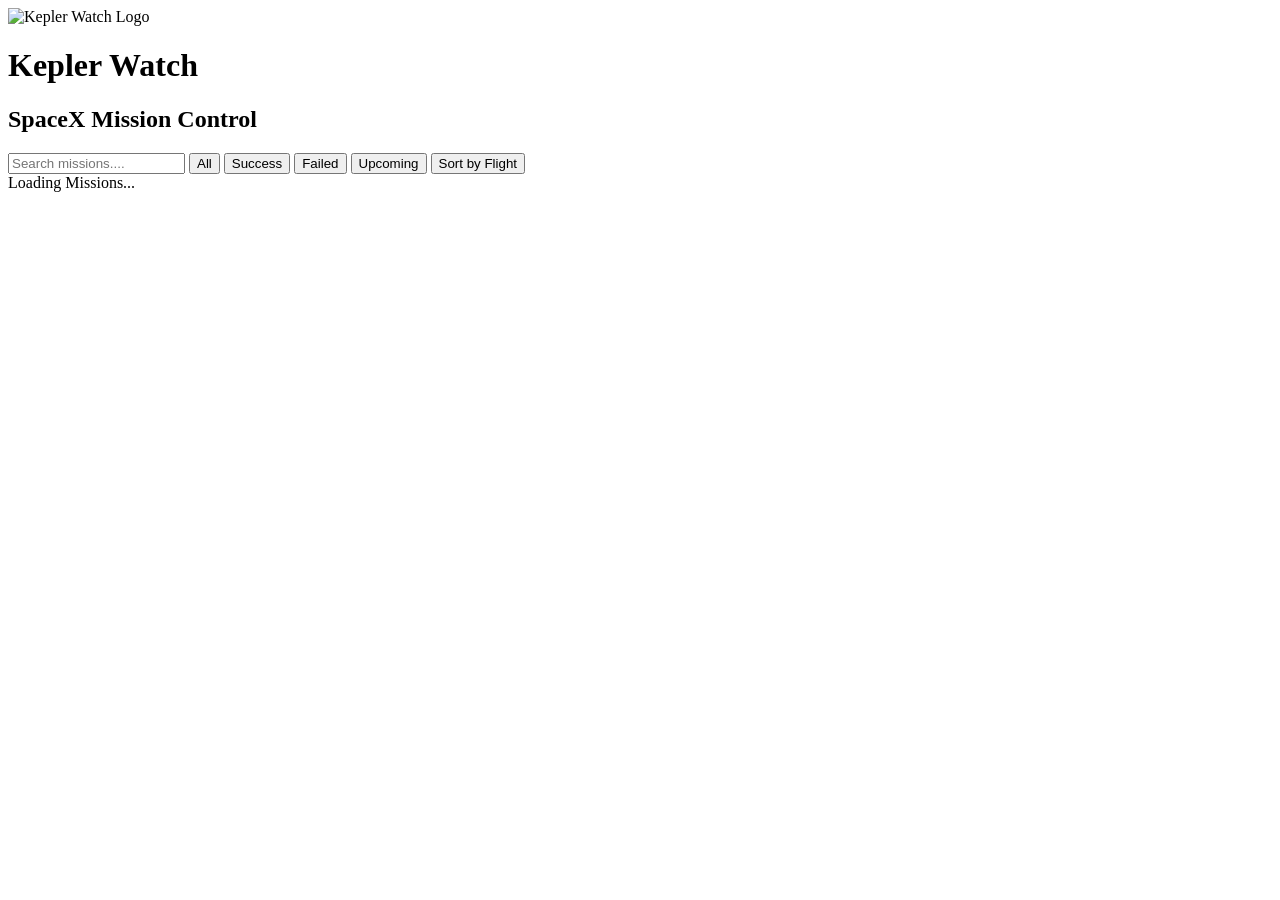
==== index.html @ 330ab93d "Add files via upload Filter and sort in index.html" ====
<!DOCTYPE html>
<html lang="en">
<head>
    <meta charset="UTF-8">
    <meta name="viewport" content="width=device-width, initial-scale=1.0">
    <title>Document</title>
    <link rel="stylesheet" href="style.css">
</head>
<body>
    <div class="header">
        <img src="logo.png" alt="Kepler Watch Logo" class="logo">
        <h1>Kepler Watch</h1>
    </div>
    <h2>SpaceX Mission Control</h2>
    <div class="controls">
        <!-- For Search -->
         <input type="text" ="search" placeholder="Search missions...."
         >
        <!-- Filter -->
        <button onclick="filterMissions('all')">All</button>
        <button onclick="filterMissions('success')">Success</button>
        <button onclick="filterMissions('failed')">Failed</button>
        <button onclick="filterMissions('upcoming')">Upcoming</button>

         <!-- Sort -->
        <button onclick="sortByFlight()">Sort by Flight</button>

    </div>
    <div id="load">Loading Missions...</div>
    <div id="missions"></div>
    <script src="script.js"></script>
</body>
</html>
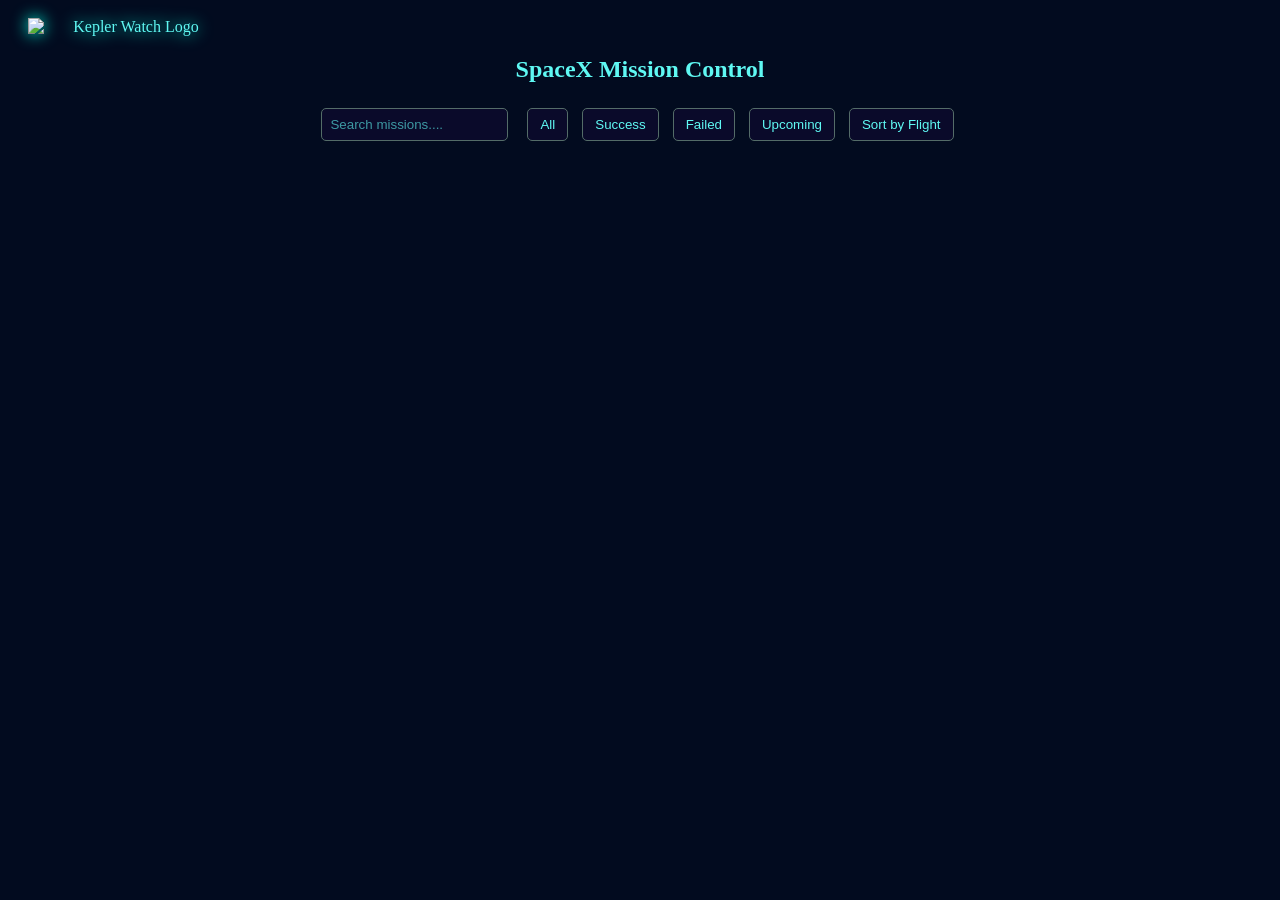
==== commit 0eddc2ae: "logo changes" ====
--- a/index.html
+++ b/index.html
@@ -8,13 +8,13 @@
 </head>
 <body>
     <div class="header">
-        <img src="logo.png" alt="Kepler Watch Logo" class="logo">
-        <h1>Kepler Watch</h1>
+        <img src="photu.png" alt="Kepler Watch Logo" class="logo">
+        <!-- <h1>Kepler Watch</h1> -->
     </div>
     <h2>SpaceX Mission Control</h2>
     <div class="controls">
         <!-- For Search -->
-         <input type="text" ="search" placeholder="Search missions...."
+         <input type="text" id="search" placeholder="Search missions...."
          >
         <!-- Filter -->
         <button onclick="filterMissions('all')">All</button>
--- a/style.css
+++ b/style.css
@@ -0,0 +1,81 @@
+body {
+  background-color: #020b1f;
+  color: #5ff8f3;
+  /* font-family:F; */
+  text-align: center;
+}
+
+#missions{
+  display: grid;
+  grid-template-columns: repeat(auto-fit, minmax(250px, 1fr));
+  gap: 20px;
+  padding: 30px;
+}
+
+.mission-card {
+  background: linear-gradient(145deg, #0a0a2a, #000000);
+  border: 1px solid #546c68;
+  padding: 15px;
+  border-radius: 10px;
+  transition: 0.3s;
+}
+
+.mission-card:hover {
+  transform: scale(1.05);
+  box-shadow: 0 0 15px #00ffe1;
+} 
+h1, h2 {
+  margin: 10px 0;
+}
+.header {
+  display: flex;
+  align-items: center;
+  padding: 10px 20px;
+}
+
+.logo {
+  width: 200px;
+  margin-right: 20px;
+  filter: drop-shadow(0 0 8px #00ffe1);
+}
+
+h1 {
+  font-size: 28px;
+  margin: 0;
+  text-shadow: 0 0 10px #00ffe1;
+}
+
+/*control buttons*/
+.controls {
+  margin: 20px;
+}
+
+.controls input {
+  padding: 8px;
+  border: 1px solid #546c68;   /* same tone as your cards */
+  background: #0a0a2a;         /* matches card background */
+  color: #5ff8f3;              /* your text color */
+  margin-right: 10px;
+  border-radius: 5px;
+}
+
+.controls input::placeholder {
+  color: #5ff8f3;
+  opacity: 0.6;
+}
+
+.controls button {
+  padding: 8px 12px;
+  margin: 5px;
+  border: 1px solid #546c68;   /* consistent with your design */
+  background: #0a0a2a;
+  color: #5ff8f3;
+  cursor: pointer;
+  border-radius: 5px;
+  transition: 0.3s;
+}
+
+.controls button:hover {
+  background: #5ff8f3;
+  color: #020b1f;
+}
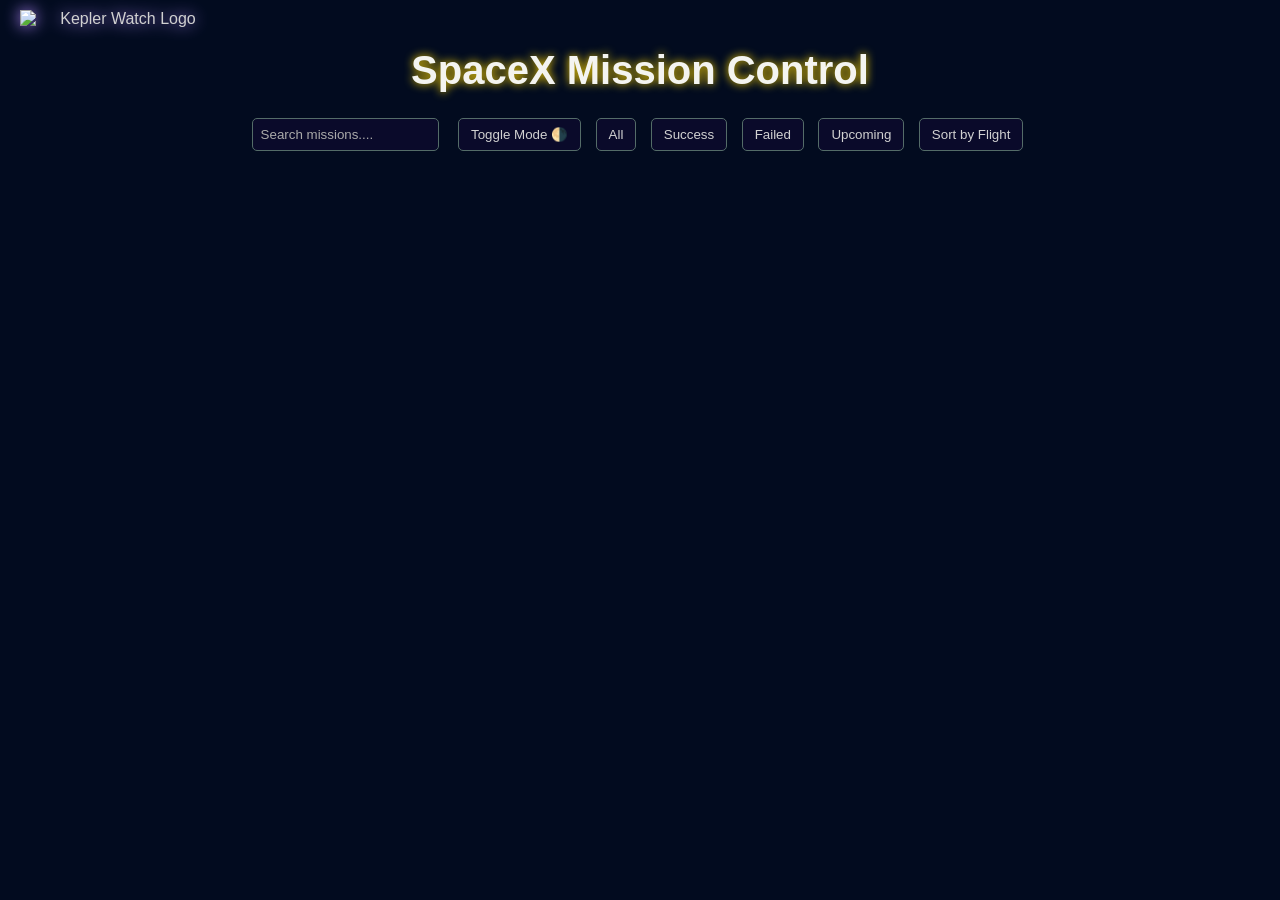
==== commit 5fcedb80: "added toggle mode" ====
--- a/index.html
+++ b/index.html
@@ -11,11 +11,11 @@
         <img src="photu.png" alt="Kepler Watch Logo" class="logo">
         <!-- <h1>Kepler Watch</h1> -->
     </div>
-    <h2>SpaceX Mission Control</h2>
+    <h1>SpaceX Mission Control</h1>
     <div class="controls">
         <!-- For Search -->
-         <input type="text" id="search" placeholder="Search missions...."
-         >
+         <input type="text" id="search" placeholder="Search missions....">
+         <button onclick="toggleTheme()">Toggle Mode 🌗</button>
         <!-- Filter -->
         <button onclick="filterMissions('all')">All</button>
         <button onclick="filterMissions('success')">Success</button>
--- a/style.css
+++ b/style.css
@@ -1,17 +1,99 @@
+/* ----------- BODY ----------- */
 body {
   background-color: #020b1f;
-  color: #5ff8f3;
-  /* font-family:F; */
+  color: #d1d1d1; /* soft silver text */
   text-align: center;
+  margin: 0;
+  font-family: Arial, sans-serif;
 }
 
-#missions{
+
+/* ----------- HEADER ----------- */
+.header {
+  display: flex;
+  align-items: center;
+  padding: 10px 20px;
+}
+
+.logo {
+  width: 200px;
+  margin-right: 15px;
+  filter: drop-shadow(0 0 8px #b388ff);
+}
+
+
+/* ----------- MAIN HEADING ----------- */
+h1 {
+  font-size: 40px;
+  color: #f4f4f0; /* 💎 gold */
+  text-shadow: 0 0 10px #ffd700;
+  margin: 10px 0;
+}
+
+
+/* ----------- SUB HEADINGS ----------- */
+h2 {
+  margin: 10px 0;
+  color: #b388ff;
+}
+
+h3 {
+  color: #b388ff;
+}
+
+
+/* ----------- CONTROLS ----------- */
+.controls {
+  margin: 20px;
+}
+
+.controls input {
+  padding: 8px;
+  border: 1px solid #546c68;
+  background: #0a0a2a;
+  color: #d1d1d1;
+  border-radius: 5px;
+  margin-right: 10px;
+}
+
+.controls input::placeholder {
+  color: #aaaaaa;
+}
+
+.controls button {
+  padding: 8px 12px;
+  margin: 5px;
+  border: 1px solid #546c68;
+  background: #0a0a2a;
+  color: #d1d1d1;
+  border-radius: 5px;
+  cursor: pointer;
+  transition: 0.3s;
+}
+
+.controls button:hover {
+  background: #b388ff;
+  color: black;
+}
+
+
+/* ----------- LOADER ----------- */
+#load {
+  margin-top: 20px;
+  font-size: 18px;
+}
+
+
+/* ----------- MISSIONS GRID ----------- */
+#missions {
   display: grid;
   grid-template-columns: repeat(auto-fit, minmax(250px, 1fr));
   gap: 20px;
   padding: 30px;
 }
 
+
+/* ----------- CARDS ----------- */
 .mission-card {
   background: linear-gradient(145deg, #0a0a2a, #000000);
   border: 1px solid #546c68;
@@ -20,62 +102,46 @@
   transition: 0.3s;
 }
 
+.mission-card h3 {
+  margin: 10px 0;
+}
+
+.mission-card p {
+  margin: 5px 0;
+  color: #cfcfcf;
+}
+
+
+/* ----------- HOVER EFFECT ----------- */
 .mission-card:hover {
   transform: scale(1.05);
-  box-shadow: 0 0 15px #00ffe1;
-} 
-h1, h2 {
-  margin: 10px 0;
-}
-.header {
-  display: flex;
-  align-items: center;
-  padding: 10px 20px;
+  box-shadow: 0 0 15px #b388ff;
 }
 
-.logo {
-  width: 200px;
-  margin-right: 20px;
-  filter: drop-shadow(0 0 8px #00ffe1);
+/* ----------- LIGHT MODE ----------- */
+.light-mode {
+  background-color: #f5f5f5;
+  color: #222;
 }
 
-h1 {
-  font-size: 28px;
-  margin: 0;
-  text-shadow: 0 0 10px #00ffe1;
+.light-mode .mission-card {
+  background: #ffffff;
+  border: 1px solid #ccc;
 }
 
-/*control buttons*/
-.controls {
-  margin: 20px;
+.light-mode .controls input,
+.light-mode .controls button {
+  background: #ffffff;
+  color: #222;
+  border: 1px solid #ccc;
 }
 
-.controls input {
-  padding: 8px;
-  border: 1px solid #546c68;   /* same tone as your cards */
-  background: #0a0a2a;         /* matches card background */
-  color: #5ff8f3;              /* your text color */
-  margin-right: 10px;
-  border-radius: 5px;
+.light-mode h1 {
+  color: #ff9800; /* gold-ish in light */
+  text-shadow: none;
 }
 
-.controls input::placeholder {
-  color: #5ff8f3;
-  opacity: 0.6;
-}
-
-.controls button {
-  padding: 8px 12px;
-  margin: 5px;
-  border: 1px solid #546c68;   /* consistent with your design */
-  background: #0a0a2a;
-  color: #5ff8f3;
-  cursor: pointer;
-  border-radius: 5px;
-  transition: 0.3s;
-}
-
-.controls button:hover {
-  background: #5ff8f3;
-  color: #020b1f;
+.light-mode h2,
+.light-mode h3 {
+  color: #6a1b9a; /* purple */
 }
